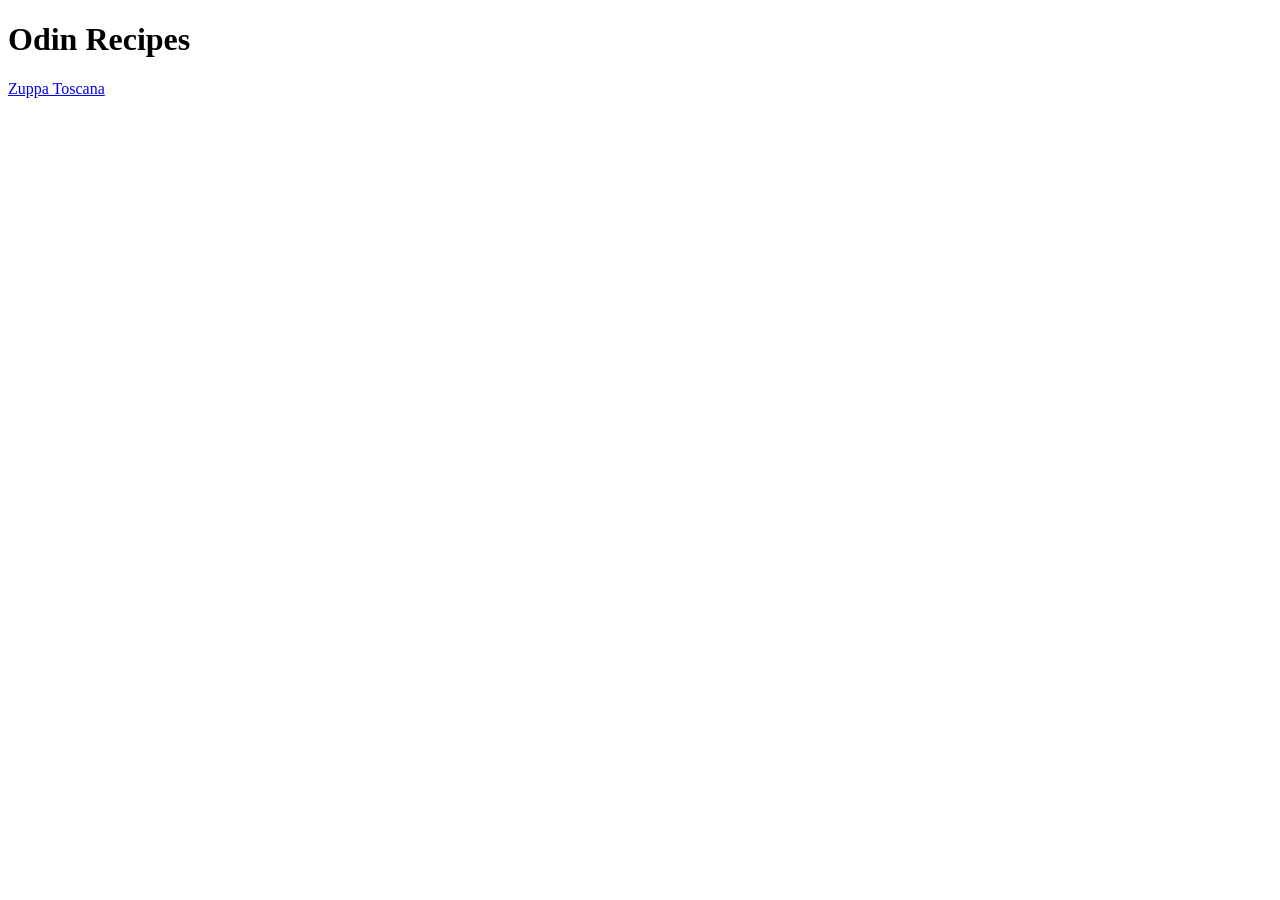
==== index.html @ 44143420 "added images folder, index.html, and zuppatoscana.html. Added description and ingredients  of zuppa" ====
<!DOCTYPE html>
<html lang="en">
  <head>
    <meta charset="UTF-8" />
    <meta name="viewport" content="width=device-width, initial-scale=1.0" />
    <title>Odin Recipes</title>
  </head>
  <body>
    <h1>Odin Recipes</h1>
    <a href="zuppatoscana.html">Zuppa Toscana</a>
  </body>
</html>
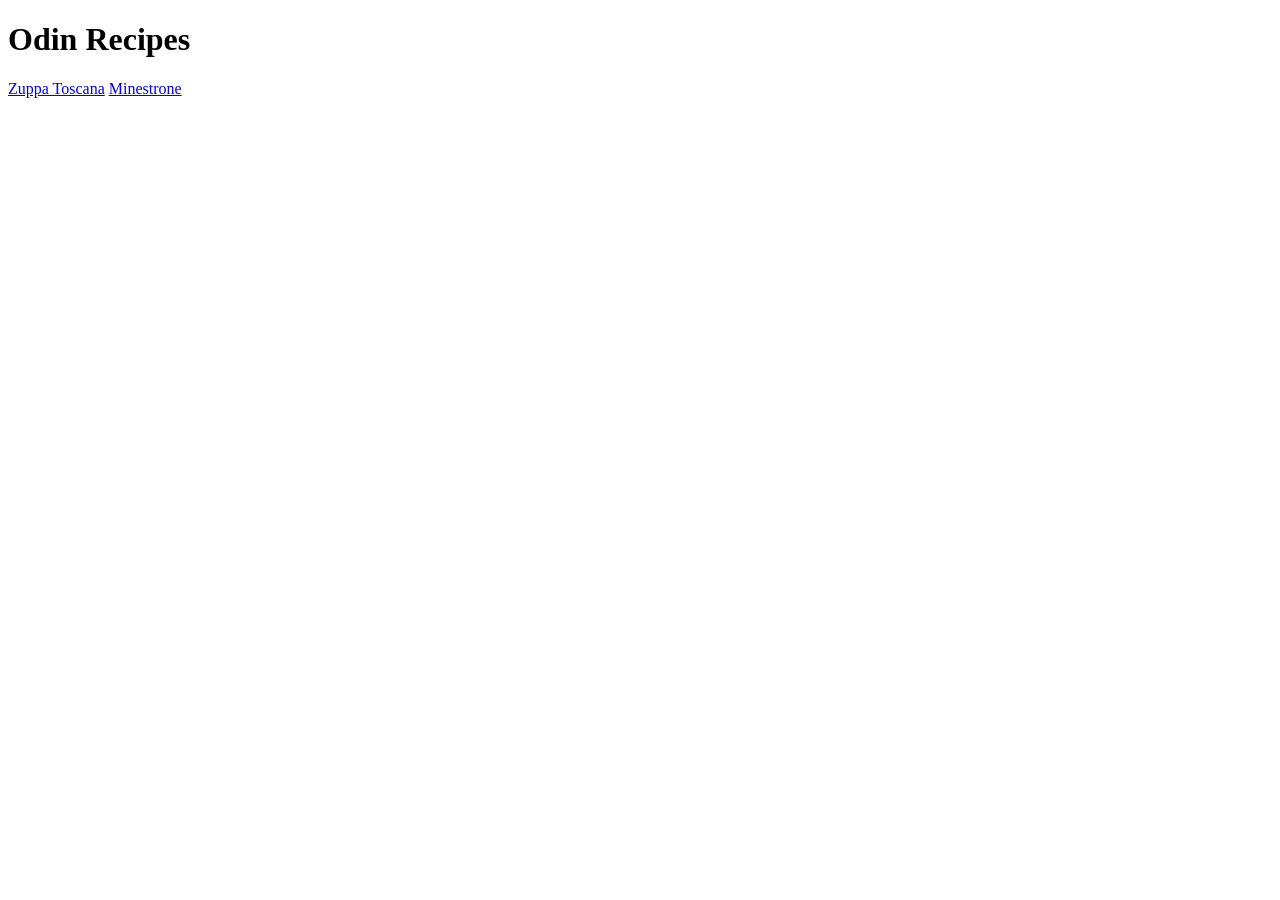
==== commit eab861c8: "added ingredient list for minestrone page" ====
--- a/index.html
+++ b/index.html
@@ -7,6 +7,7 @@
   </head>
   <body>
     <h1>Odin Recipes</h1>
-    <a href="zuppatoscana.html">Zuppa Toscana</a>
+    <a href="receipes/zuppatoscana.html">Zuppa Toscana</a>
+    <a href="receipes/minestrone.html">Minestrone</a>
   </body>
 </html>
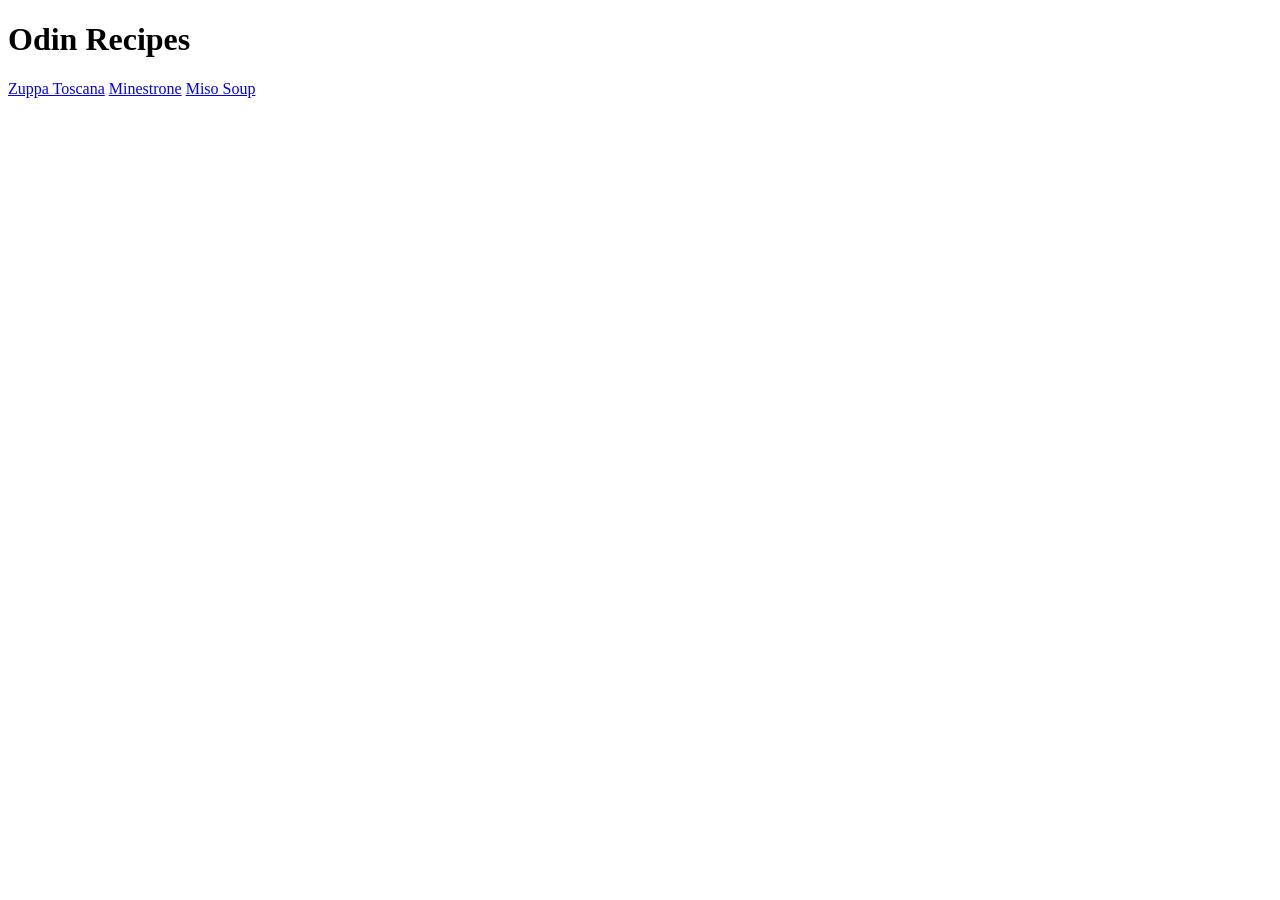
==== commit f96746d1: "added miso.html" ====
--- a/index.html
+++ b/index.html
@@ -9,5 +9,6 @@
     <h1>Odin Recipes</h1>
     <a href="receipes/zuppatoscana.html">Zuppa Toscana</a>
     <a href="receipes/minestrone.html">Minestrone</a>
+    <a href="receipes/miso.html">Miso Soup</a>
   </body>
 </html>
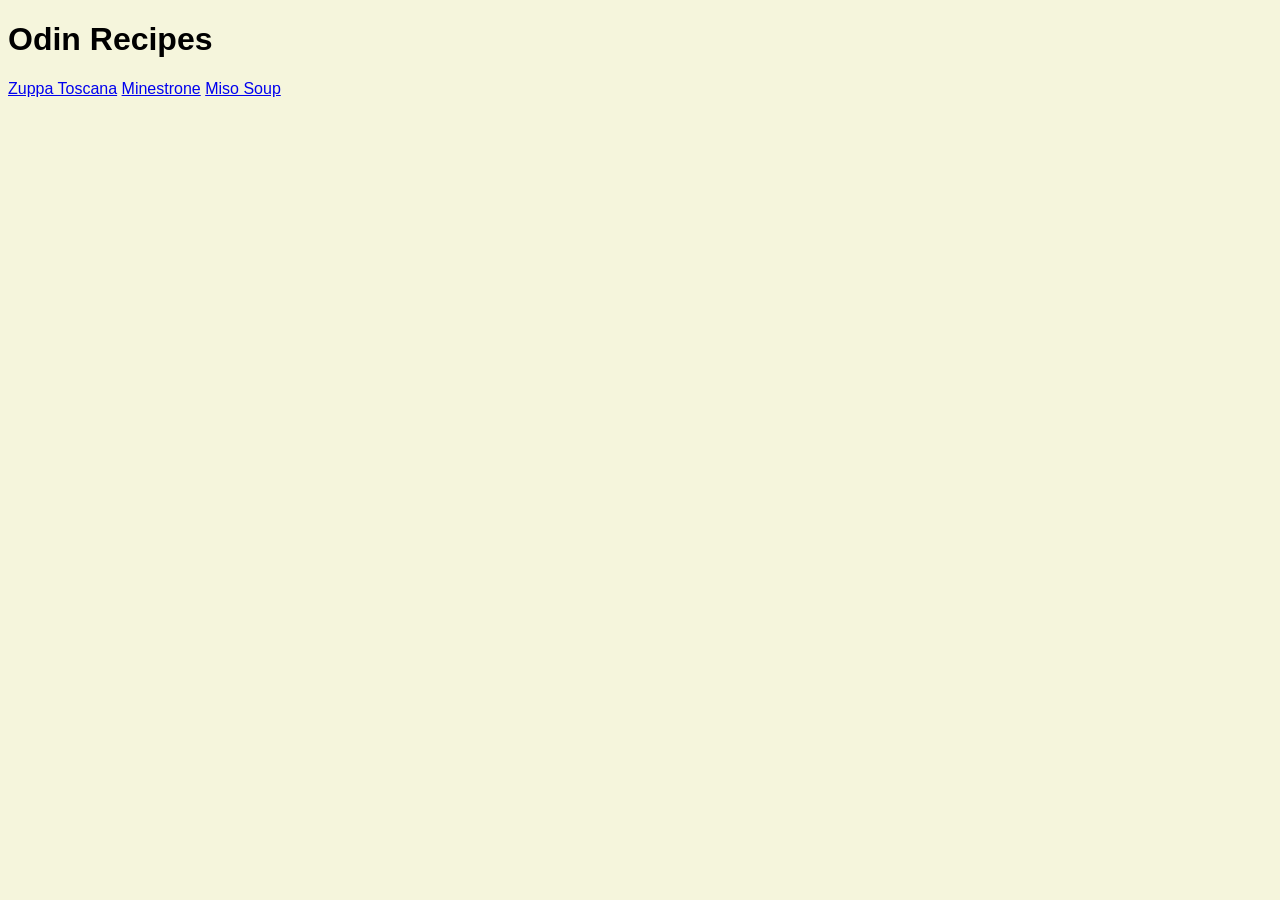
==== commit b90b35c9: "added classes to title, description, ingredients, directions, included bg color" ====
--- a/index.html
+++ b/index.html
@@ -3,6 +3,7 @@
   <head>
     <meta charset="UTF-8" />
     <meta name="viewport" content="width=device-width, initial-scale=1.0" />
+    <link rel="stylesheet" href="styles.css" />
     <title>Odin Recipes</title>
   </head>
   <body>
--- a/styles.css
+++ b/styles.css
@@ -0,0 +1,17 @@
+* {
+  background-color: beige;
+}
+
+body {
+  font-family: Verdana, Geneva, Tahoma, sans-serif;
+}
+
+ul {
+  display: inline-block;
+  text-align: left;
+}
+
+.img_container {
+  width: 600px;
+  height: 500px;
+}
